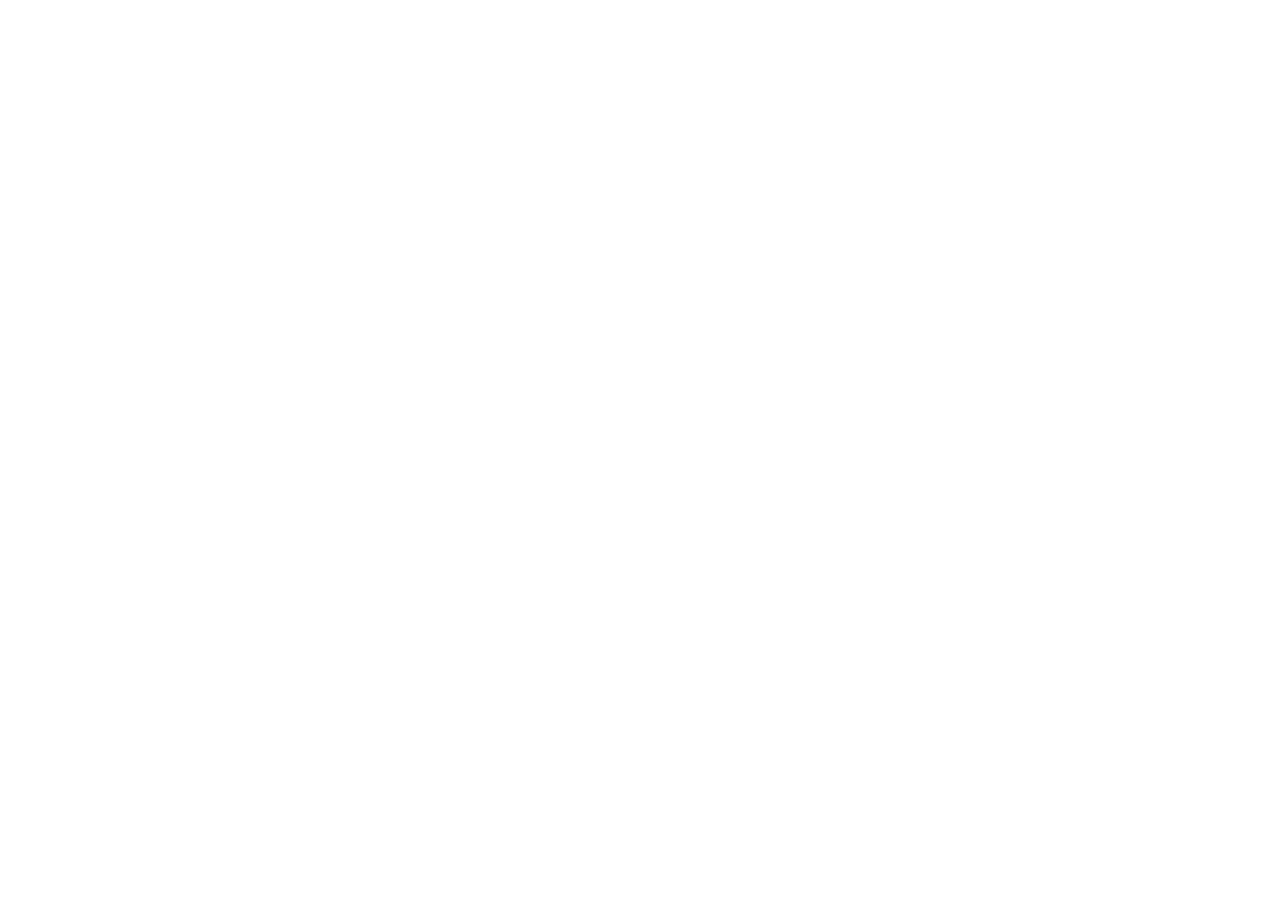
==== index.html @ 3092078f "JAVA script works" ====
<html lang="en">
<head>
    <meta charset="UTF-8">
    <meta http-equiv="X-UA-Compatible" content="IE=edge">
    <meta name="viewport" content="width=device-width, initial-scale=1.0">
    <title>Document</title>
</head>
<body>
    <h1 id="someText"></h1>
   <script src="home.js"> </script>
</body>
</html>
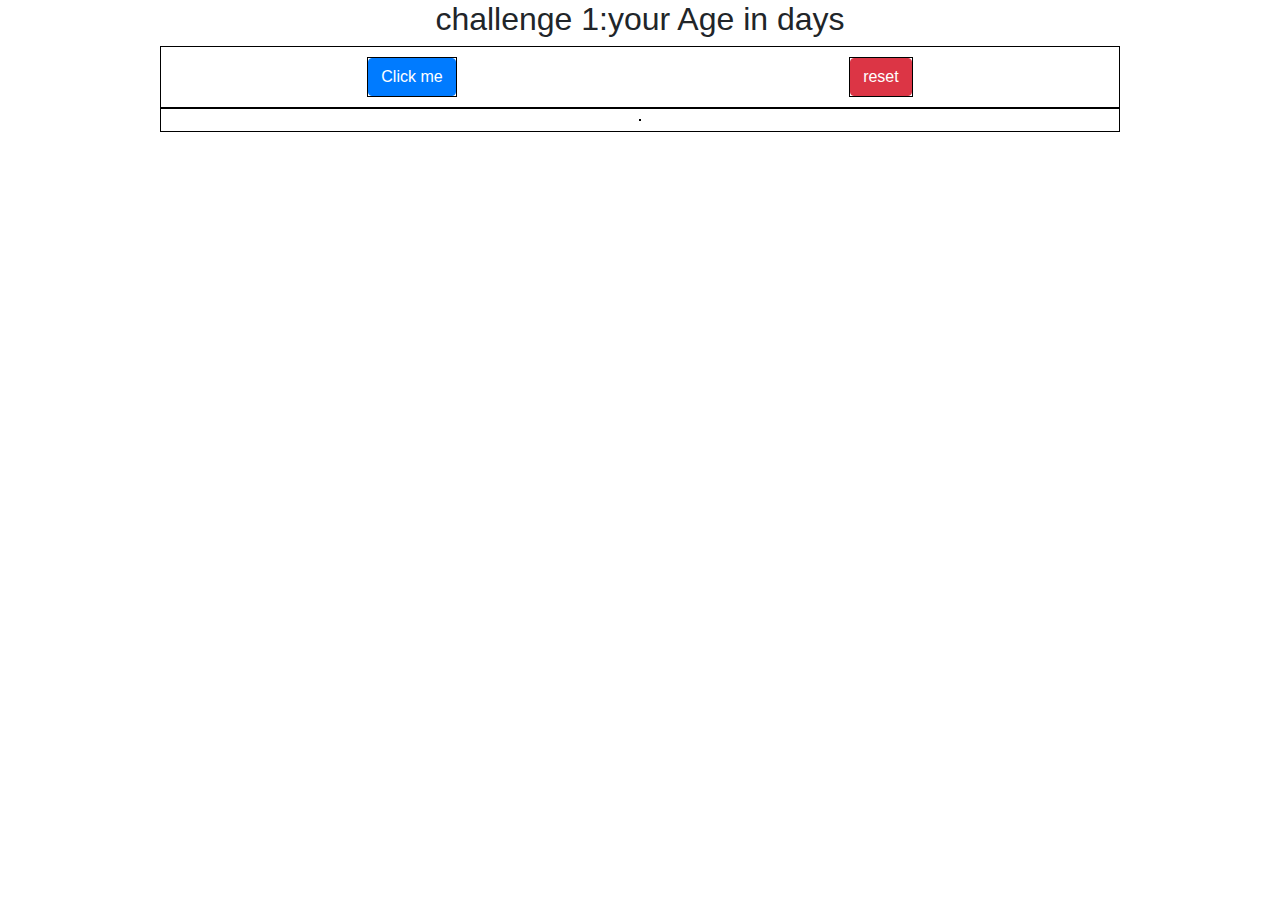
==== commit 039b3224: "creating an age calculating site" ====
--- a/index.html
+++ b/index.html
@@ -1,12 +1,29 @@
 <html lang="en">
 <head>
+
     <meta charset="UTF-8">
     <meta http-equiv="X-UA-Compatible" content="IE=edge">
     <meta name="viewport" content="width=device-width, initial-scale=1.0">
+    <link rel="stylesheet" href="https://stackpath.bootstrapcdn.com/bootstrap/4.3.1/css/bootstrap.min.css">
+    <link rel="stylesheet" href="style.css">
     <title>Document</title>
 </head>
 <body>
-    <h1 id="someText"></h1>
-   <script src="home.js"> </script>
+<div class="container-1">
+    <h2>challenge 1:your Age in days</h2> 
+    <div class="flex-box-container-1">
+        <div>
+            <button class="btn btn-primary" onClick="ageInDays()">Click me</button>
+        </div>
+
+        <div>
+            <button class="btn btn-danger" onClick="reset()">reset</button>
+        </div>
+    </div>
+
+    <div class="flex-box-container-1">
+        <div id="flex-box-result"></div>
+    </div>
+</div>
+    <script src="app.js"></script>
 </body>
-</html>--- a/style.css
+++ b/style.css
@@ -0,0 +1,21 @@
+.container-1{
+    border:1px solid blacck;
+    width: 75%;
+    margin: 0 auto;
+    text-align: center;
+}
+.flex-box-container-1{
+    display: flex;
+    border: 1px solid black;
+    padding: 10px;
+    flex-direction: wrap;
+    flex-direction: row;
+    justify-content: space-around;
+}
+
+.flex-box-container-1 div {
+    display: flex;
+    paddding: 10px;
+    border: 1px solid black;
+    align-items: center;
+}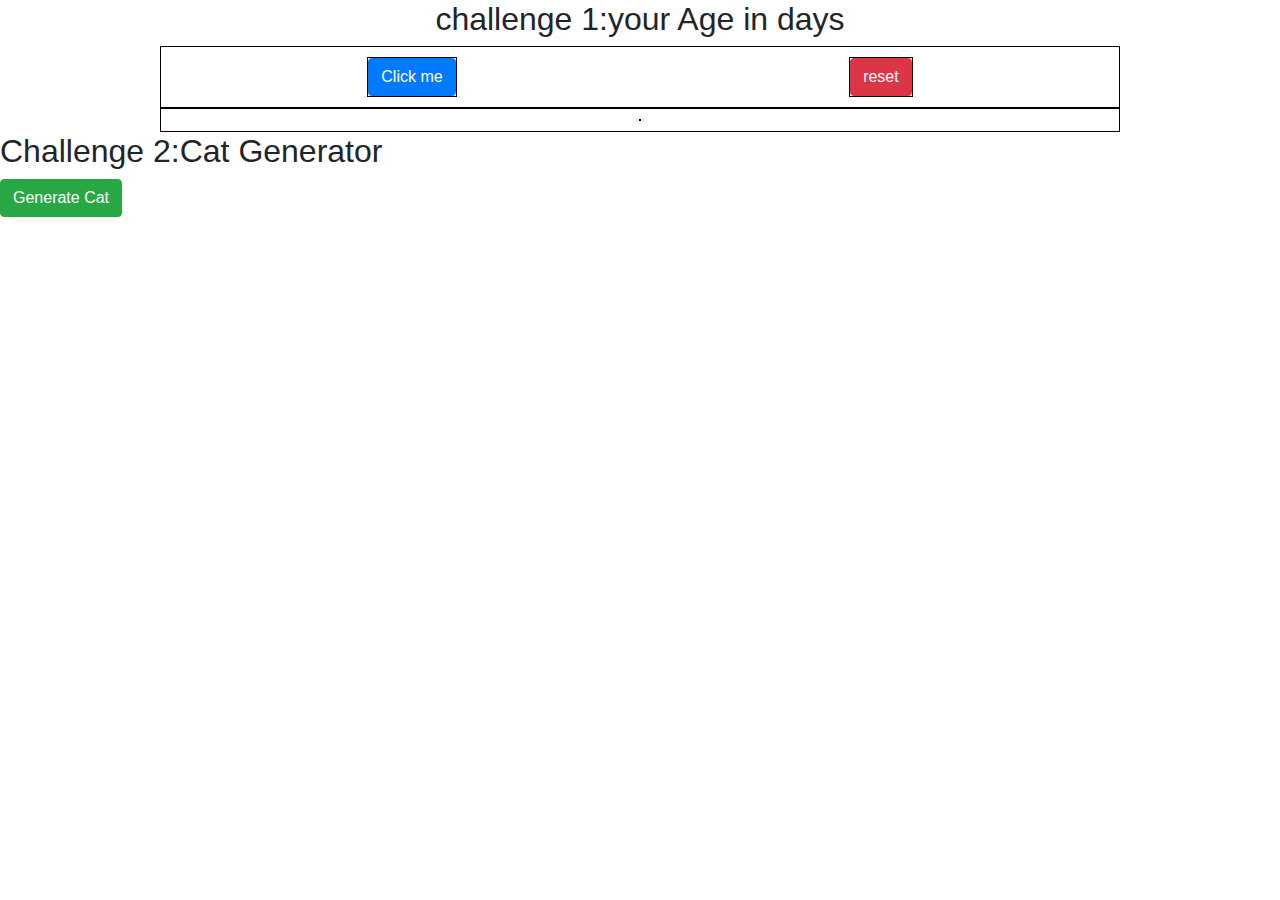
==== commit 9b5f82a9: "13/09/2021" ====
--- a/index.html
+++ b/index.html
@@ -25,5 +25,19 @@
         <div id="flex-box-result"></div>
     </div>
 </div>
+
+<div class="container-2">
+    <h2>Challenge 2:Cat Generator</h2>
+    <button class="btn btn-success">Generate Cat</button>
+
+    <div class="flex-box-container-2">
+    <img src="http://thecatapi.com/api/images/get?format=src&type=gif" alt="">
+    <img src="http://thecatapi.com/api/images/get?format=src&type=gif" alt="">
+    <img src="http://thecatapi.com/api/images/get?format=src&type=gif" alt="">
+    <img src="http://thecatapi.com/api/images/get?format=src&type=gif" alt="">
+    </div>
+</div>
+
     <script src="app.js"></script>
 </body>
+</html>